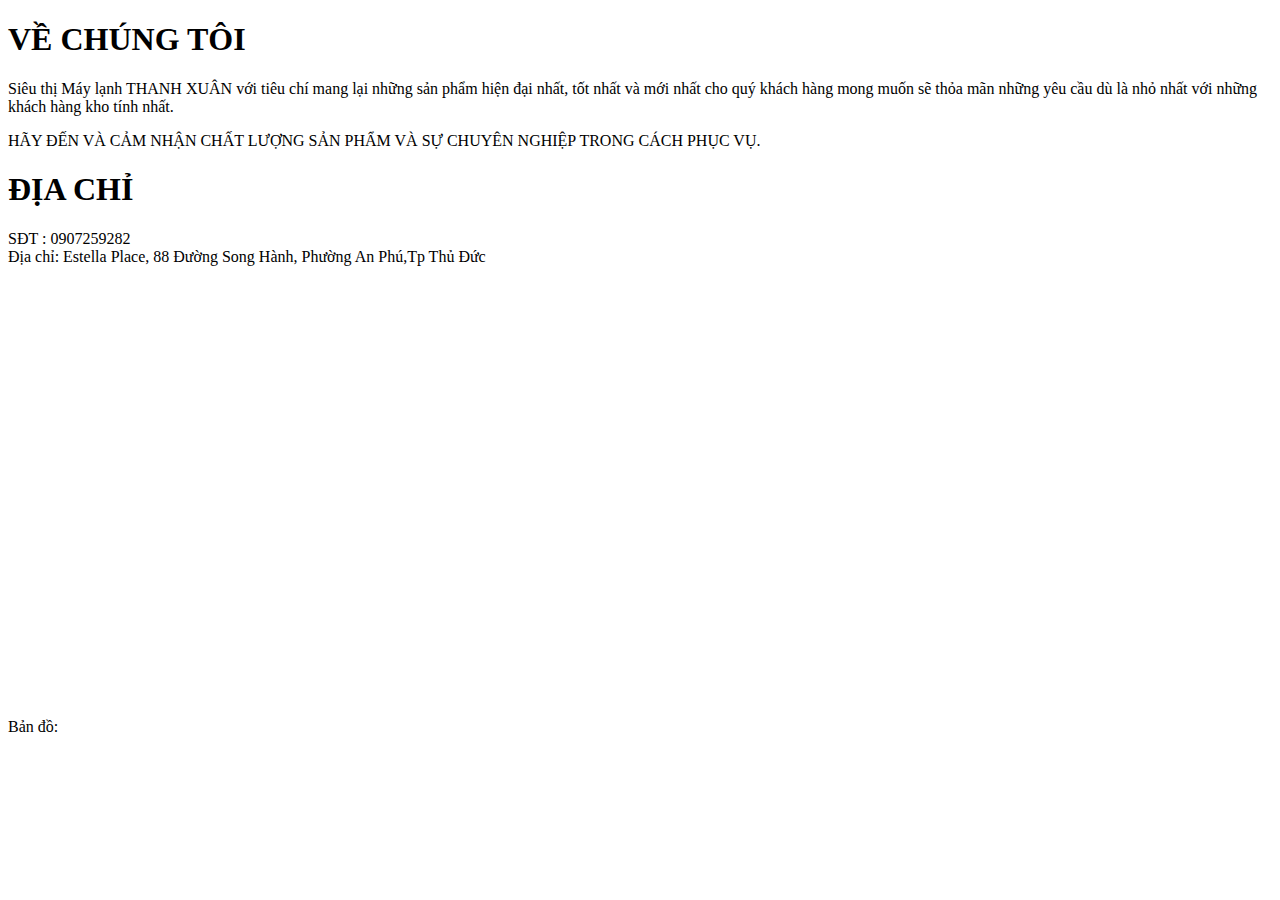
==== About us.html @ 9e24bd97 "Add files via upload" ====
<!DOCTYPE html>
<html>
    <head>
        <meta charset="UTF-8">
        <meta name="keywords" content="UI Design,UX Design">
        <meta name="description" content="chuyên thiết kế UI & UX hàng đầu Việt Nam">
        <!--khai báo chạy di động-->
        <meta http-equiv="X-UA-Compatible" content="IE=Edge">
        <meta name="viewport" content="width=device-width, initial-scale=1.0">
        <title>Format in UI & UX</title>
        <link rel="stylesheet" href="../css/L04.CSS">

    </head>
    <body>
        <h1 class="tieude dobong lamkhung">VỀ CHÚNG TÔI</h1>
        <p>Siêu thị Máy lạnh THANH XUÂN với tiêu chí mang lại những sản phẩm hiện đại nhất, tốt nhất và mới nhất cho quý khách hàng mong muốn sẽ thỏa mãn những yêu cầu dù là nhỏ nhất với những khách hàng kho tính nhất.</p>
        <p class="dodam">HÃY ĐẾN VÀ CẢM NHẬN CHẤT LƯỢNG SẢN PHẨM VÀ SỰ CHUYÊN NGHIỆP TRONG CÁCH PHỤC VỤ.</p>
        <h1>ĐỊA CHỈ</h1>
        <div class="footer">
            <p class="chu"> SĐT : 0907259282 <br>
                Địa chỉ: Estella Place, 88 Đường Song Hành, Phường An Phú,Tp Thủ Đức
            </p>
            <p>Bản đồ:<iframe src="https://www.google.com/maps/embed?pb=!1m18!1m12!1m3!1d3919.1236230106465!2d106.74625121382283!3d10.801842661680112!2m3!1f0!2f0!3f0!3m2!1i1024!2i768!4f13.1!3m3!1m2!1s0x317527c1d039126f%3A0xf335932b080c057c!2stiNiWorld%20Estella!5e0!3m2!1sfr!2s!4v1644849371887!5m2!1sfr!2s" width="600" height="450" style="border:0;" allowfullscreen="" loading="lazy"></iframe></p>

        </div>
    </body>
    
</html>
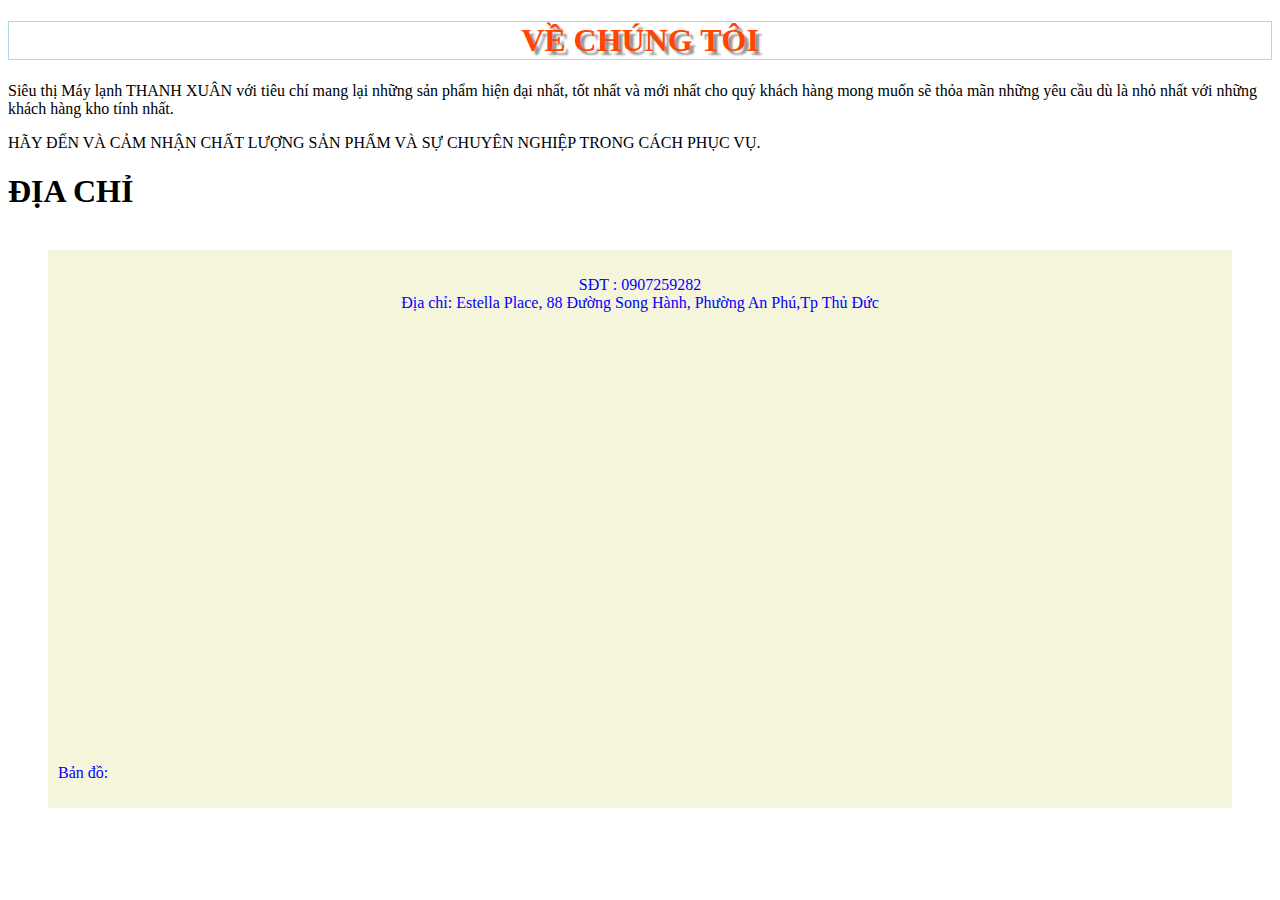
==== commit 95e67f60: "Update About us.html" ====
--- a/About us.html
+++ b/About us.html
@@ -8,7 +8,7 @@
         <meta http-equiv="X-UA-Compatible" content="IE=Edge">
         <meta name="viewport" content="width=device-width, initial-scale=1.0">
         <title>Format in UI & UX</title>
-        <link rel="stylesheet" href="../css/L04.CSS">
+        <link rel="stylesheet" href="../L04.CSS">
 
     </head>
     <body>
@@ -26,4 +26,4 @@
     </body>
     
 </html>
-    +    
--- a/L04.CSS
+++ b/L04.CSS
@@ -0,0 +1,80 @@
+.tieude {color: orangered;
+    text-align: center;
+}
+.lamkhung { text-align: center;
+    border: lightblue solid thin;
+
+}
+.dobong {
+    text-shadow: 4px 4px 2px rgba(150, 150, 150, 1);
+}
+.menu {width:auto;}
+a { text-decoration: none;
+    padding: 20px 40px;
+    display:inline-block;
+    font-family: 'Times New Roman', Times, serif;
+    font-size: 18px;
+    text-align: center;
+}
+a:link {color:blue;text-decoration: none;}
+a:visited {color:blue;text-decoration: none;}
+a:hover {
+    color: red;
+    background-color: aqua;
+}
+
+.maylanh {float: left;
+    margin-right: 20px;
+    margin-bottom: 20px;
+    border: crimson solid thin;
+    padding: 2px;}
+.chongtran { clear: both;}
+.longdiv {display: flex;
+    margin: 40px;
+
+}
+.box1 {width: 250px; height:auto; background-color:white;
+    float:left;
+    text-align: left;
+    padding-top: 20px;
+    padding-left: 20px;
+    padding-right: 20px;
+    padding-bottom: 20px;
+
+    margin-top: 30px;
+    margin-left: 0px;
+    margin-bottom: 30px;
+    -webkit-border-radius: 5px;
+    -moz-border-radius: 5px;
+    border-radius: 5px;
+    -webkit-box-shadow: 7px 7px 5px rgba(50, 50, 50, 0.75);
+    -moz-box-shadow:    7px 7px 5px rgba(50, 50, 50, 0.75);
+    box-shadow:         7px 7px 5px rgba(50, 50, 50, 0.75);
+}
+.box2 {width: 250px; height:auto; background-color:white;
+    float:left;
+    text-align: left;
+    padding-top: 20px;
+    padding-left: 20px;
+    padding-right: 20px;
+    padding-bottom: 20px;
+
+    margin-top: 30px;
+    margin-left: 0px;
+    margin-bottom: 30px;
+    -webkit-border-radius: 5px;
+    -moz-border-radius: 5px;
+    border-radius: 5px;
+    -webkit-box-shadow: 7px 7px 5px rgba(50, 50, 50, 0.75);
+    -moz-box-shadow:    7px 7px 5px rgba(50, 50, 50, 0.75);
+    box-shadow:         7px 7px 5px rgba(50, 50, 50, 0.75);
+}
+.chu{color:blue;
+    text-align: center;
+}
+.footer { 
+    background-color:beige;
+    padding: 10px;
+    color:blue;
+    margin: 40px;
+}
